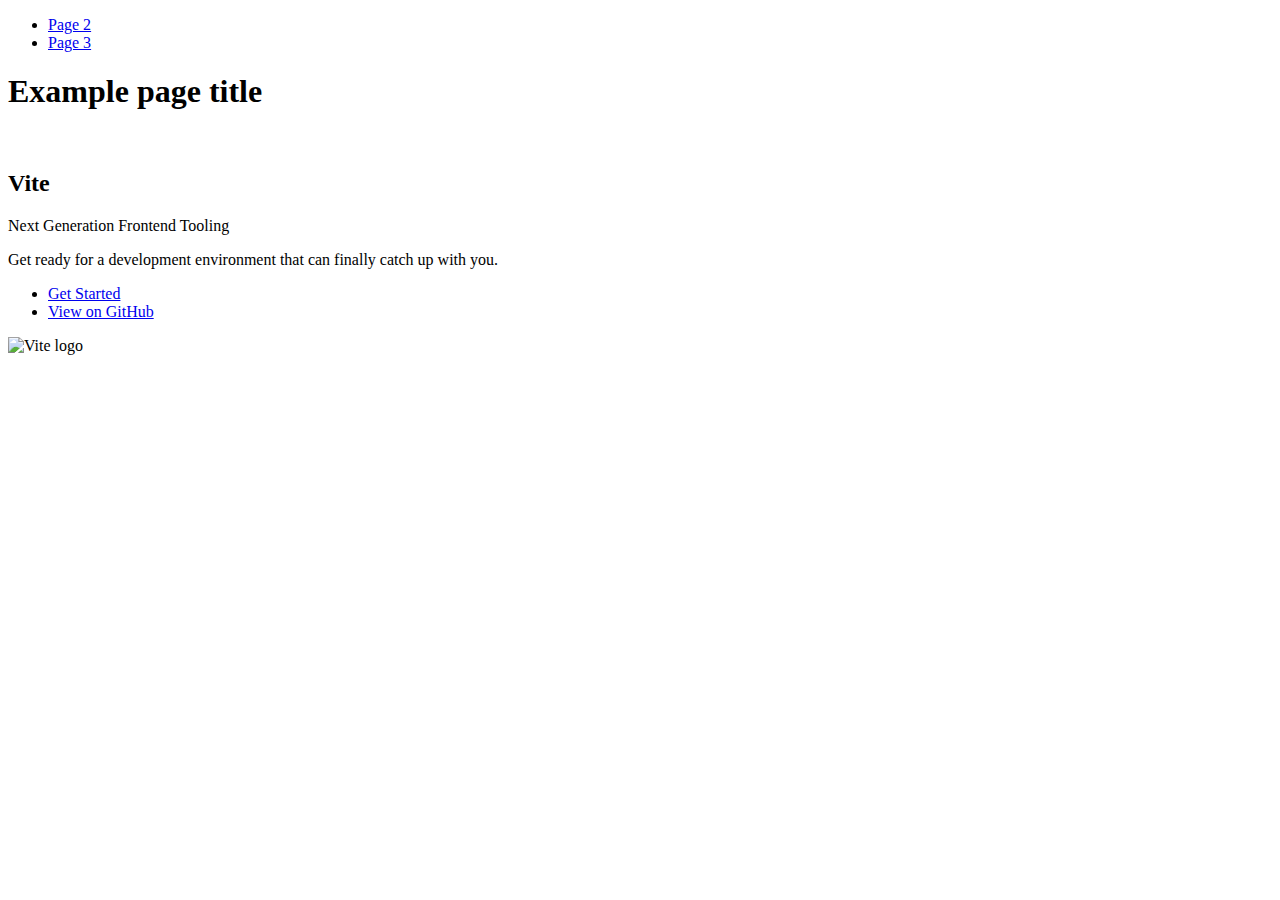
==== index.html @ 74589f7d "Deploying to gh-pages from @ Kondratenko666Olga/goit-js-hw-11@7652657ab9f85b4428c10f29b5a1f537205a0e" ====
<!DOCTYPE html>
<html lang="en">
  <head>
    <meta charset="UTF-8" />
    <link rel="icon" type="image/svg+xml" href="/goit-js-hw-11/favicon.svg" />
    <meta name="viewport" content="width=device-width, initial-scale=1.0" />
    <title>Vanilla App Template</title>
    
    <script type="module" crossorigin src="/goit-js-hw-11/commonHelpers.js"></script>
    <link rel="stylesheet" href="/goit-js-hw-11/assets/index-10c40100.css">
  </head>
  <body>
    <header class="header">
  <nav class="nav">
    <ul class="nav-list">
      <li class="nav-item">
        <a href="./page-2.html" class="nav-link">Page 2</a>
      </li>

      <li class="nav-item">
        <a href="./page-3.html" class="nav-link">Page 3</a>
      </li>
    </ul>
  </nav>
</header>


    <section>
      <h1>Example page title</h1>
      <!-- Path to images as from index.html file -->
      <img src="/goit-js-hw-11/assets/javascript-8dac5379.svg" alt="" />
    </section>

    <!-- Loads the specified .html file -->
    <section class="vite-promo">
  <div class="container">
    <div class="wrapper">
      <h2 class="title">
        <span class="gradient">Vite</span>
      </h2>
      <p class="text">Next Generation Frontend Tooling</p>
      <p class="tagline">
        Get ready for a development environment that can finally catch up with
        you.
      </p>

      <ul class="actions">
        <li class="action">
          <a
            class="link"
            href="https://vitejs.dev/guide/"
            target="_blank"
            rel="noopener noreferrer"
            >Get Started</a
          >
        </li>
        <li class="action">
          <a
            class="link"
            href="https://github.com/vitejs/vite"
            target="_blank"
            rel="noopener noreferrer"
            >View on GitHub</a
          >
        </li>
      </ul>
    </div>

    <div class="thumb">
      <!-- Path to images as from index.html file -->
      <img
        class="pic"
        src="/goit-js-hw-11/assets/vite-logo-51249ca9.png"
        alt="Vite logo"
        width="640"
        height="640"
      />
    </div>
  </div>
</section>


    
  </body>
</html>
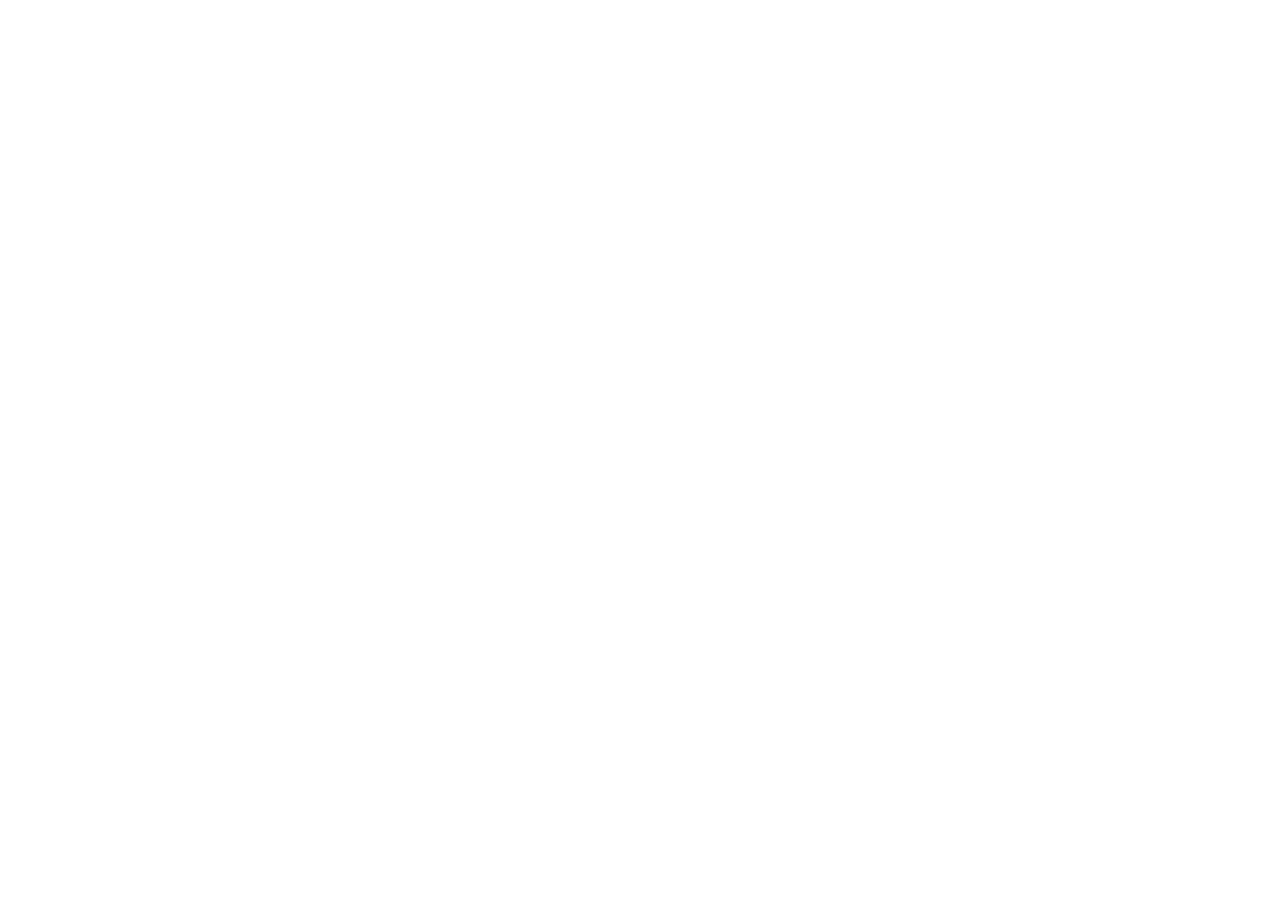
==== commit fde03c66: "Deploying to gh-pages from @ Kondratenko666Olga/goit-js-hw-11@f05905d261d7a258bf3e601b68c6b8c5910749" ====
--- a/index.html
+++ b/index.html
@@ -2,84 +2,18 @@
 <html lang="en">
   <head>
     <meta charset="UTF-8" />
-    <link rel="icon" type="image/svg+xml" href="/goit-js-hw-11/favicon.svg" />
+    <link rel="icon" type="image/svg+xml" href="/favicon.svg" />
     <meta name="viewport" content="width=device-width, initial-scale=1.0" />
     <title>Vanilla App Template</title>
     
     <script type="module" crossorigin src="/goit-js-hw-11/commonHelpers.js"></script>
-    <link rel="stylesheet" href="/goit-js-hw-11/assets/index-10c40100.css">
+    <link rel="stylesheet" href="/goit-js-hw-11/assets/index-c9db6b34.css">
   </head>
   <body>
-    <header class="header">
-  <nav class="nav">
-    <ul class="nav-list">
-      <li class="nav-item">
-        <a href="./page-2.html" class="nav-link">Page 2</a>
-      </li>
+    
 
-      <li class="nav-item">
-        <a href="./page-3.html" class="nav-link">Page 3</a>
-      </li>
-    </ul>
-  </nav>
-</header>
-
-
-    <section>
-      <h1>Example page title</h1>
-      <!-- Path to images as from index.html file -->
-      <img src="/goit-js-hw-11/assets/javascript-8dac5379.svg" alt="" />
-    </section>
-
-    <!-- Loads the specified .html file -->
-    <section class="vite-promo">
-  <div class="container">
-    <div class="wrapper">
-      <h2 class="title">
-        <span class="gradient">Vite</span>
-      </h2>
-      <p class="text">Next Generation Frontend Tooling</p>
-      <p class="tagline">
-        Get ready for a development environment that can finally catch up with
-        you.
-      </p>
-
-      <ul class="actions">
-        <li class="action">
-          <a
-            class="link"
-            href="https://vitejs.dev/guide/"
-            target="_blank"
-            rel="noopener noreferrer"
-            >Get Started</a
-          >
-        </li>
-        <li class="action">
-          <a
-            class="link"
-            href="https://github.com/vitejs/vite"
-            target="_blank"
-            rel="noopener noreferrer"
-            >View on GitHub</a
-          >
-        </li>
-      </ul>
-    </div>
-
-    <div class="thumb">
-      <!-- Path to images as from index.html file -->
-      <img
-        class="pic"
-        src="/goit-js-hw-11/assets/vite-logo-51249ca9.png"
-        alt="Vite logo"
-        width="640"
-        height="640"
-      />
-    </div>
-  </div>
-</section>
-
-
+    
+    
     
   </body>
 </html>
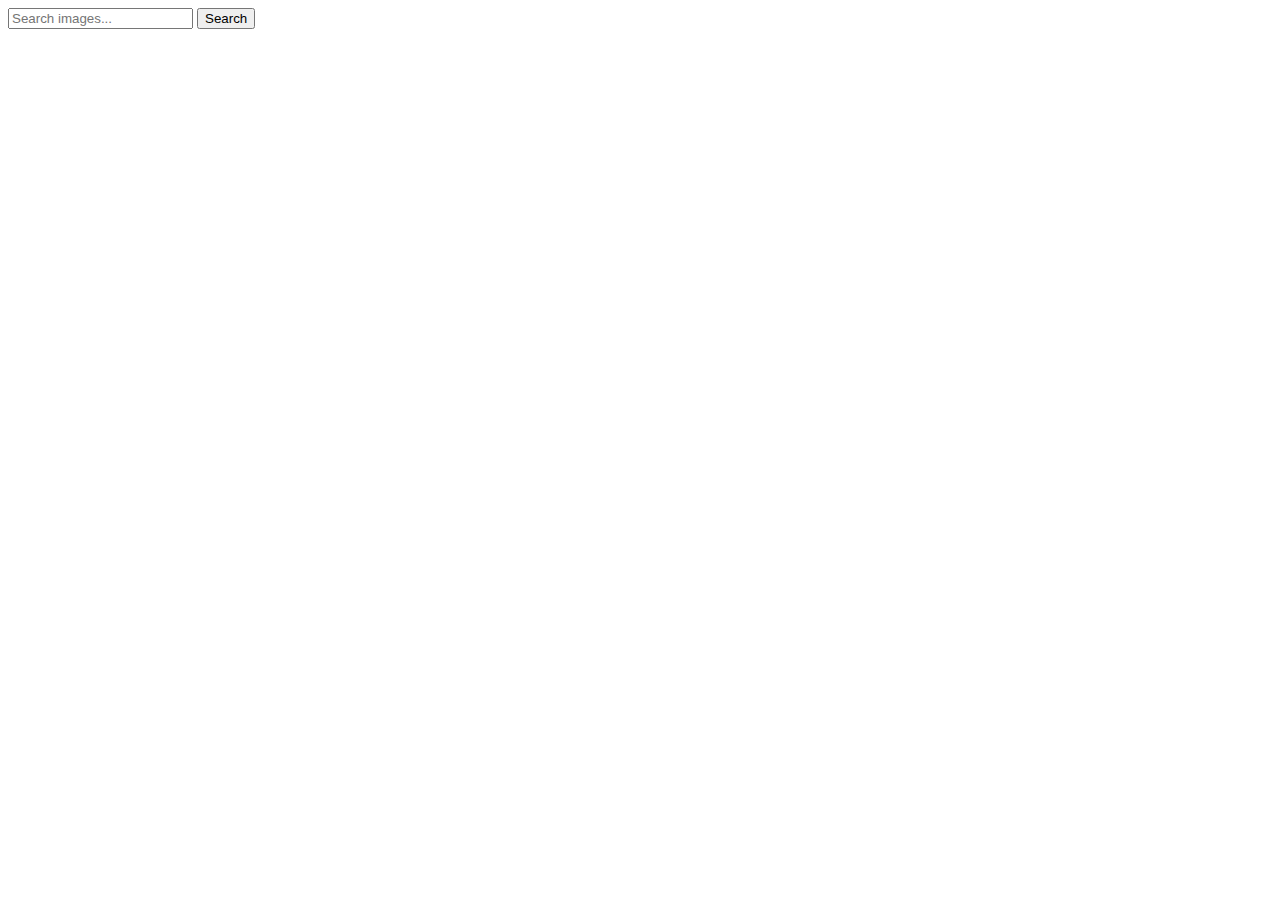
==== commit f87eed06: "Deploying to gh-pages from @ Kondratenko666Olga/goit-js-hw-11@b39b025125103bafb110351b909b1e50d8d53b" ====
--- a/index.html
+++ b/index.html
@@ -4,13 +4,18 @@
     <meta charset="UTF-8" />
     <link rel="icon" type="image/svg+xml" href="/favicon.svg" />
     <meta name="viewport" content="width=device-width, initial-scale=1.0" />
-    <title>Vanilla App Template</title>
+    <title>Gallery searcher</title>
     
     <script type="module" crossorigin src="/goit-js-hw-11/commonHelpers.js"></script>
-    <link rel="stylesheet" href="/goit-js-hw-11/assets/index-c9db6b34.css">
+    <link rel="stylesheet" href="/goit-js-hw-11/assets/index-2c2504c8.css">
   </head>
   <body>
     
+<form class="search" action="">
+  <input class = "inputSearch" type="text" placeholder = "Search images...">  </input>
+  <button class="btnSearch" type="submit">Search</button>
+</form>
+
 
     
     
